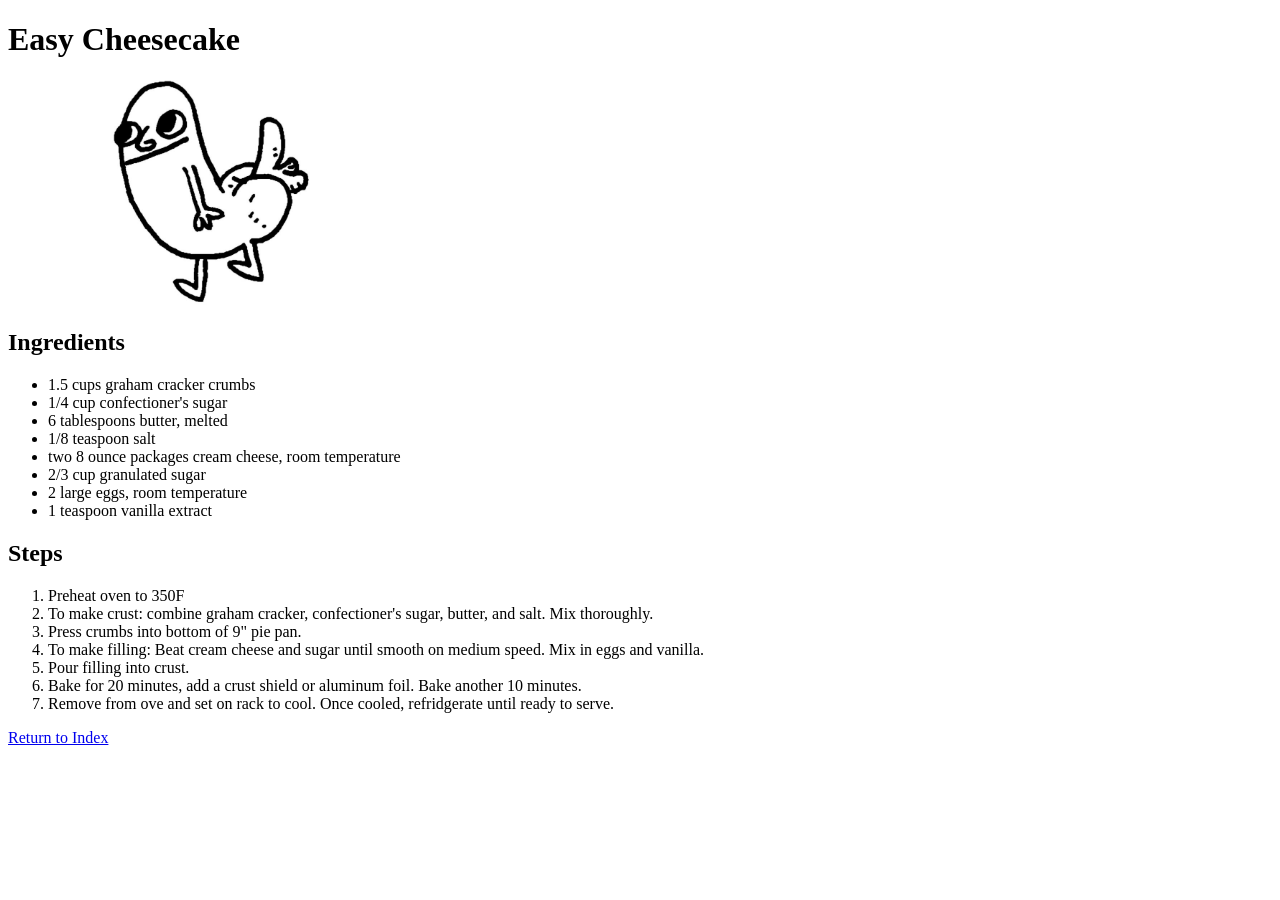
==== recipes/easy-cheesecake.html @ 5312d594 "added content to easy-cheesecake.html." ====
<!DOCTYPE html>
<html lang="en">
<head>
    <meta charset="UTF-8">
    <meta name="viewport" content="width=device-width, initial-scale=1.0">
    <title>Easy Cheesecake</title>
</head>
<body>
    <h1>Easy Cheesecake</h1>
    <img src="../images/dickbutt.jpg" alt="dickbutt.jpg" width="400" titlef="dickbutt.jpg">
    <h2>Ingredients</h2>
    <ul>
        <li>1.5 cups graham cracker crumbs</li>
        <li>1/4 cup confectioner's sugar</li>
        <li>6 tablespoons butter, melted</li>
        <li>1/8 teaspoon salt</li>
        <li>two 8 ounce packages cream cheese, room temperature</li>
        <li>2/3 cup granulated sugar</li>
        <li>2 large eggs, room temperature</li>
        <li>1 teaspoon vanilla extract</li>
    </ul>
    <h2>Steps</h2>
    <ol>
        <li>Preheat oven to 350F</li>
        <li>To make crust: combine graham cracker, confectioner's sugar, butter, and salt. Mix thoroughly.</li>
        <li>Press crumbs into bottom of 9" pie pan.</li>
        <li>To make filling: Beat cream cheese and sugar until smooth on medium speed. Mix in eggs and vanilla.</li>
        <li>Pour filling into crust.</li>
        <li>Bake for 20 minutes, add a crust shield or aluminum foil. Bake another 10 minutes.</li>
        <li>Remove from ove and set on rack to cool. Once cooled, refridgerate until ready to serve.</li>
    </ol>

    <a href="../index.html">Return to Index</a>
</body>
</html>
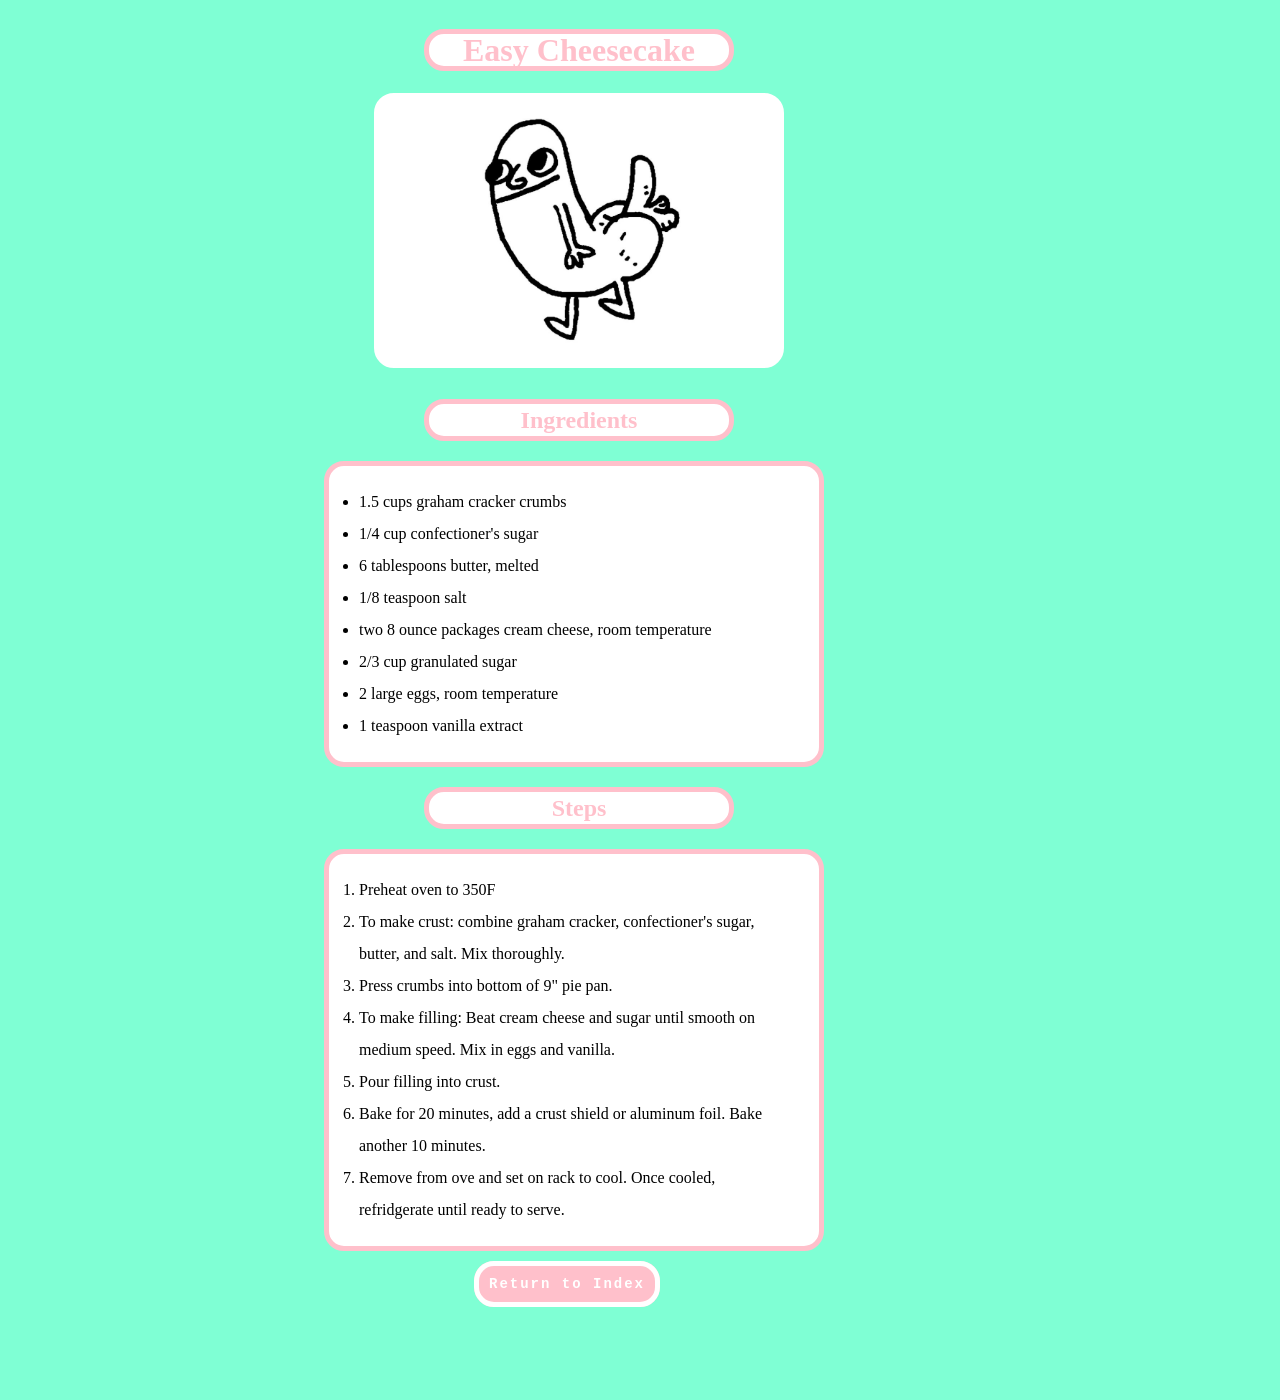
==== commit 718b1327: "added css styles to index and easy cheesecake pages" ====
--- a/recipes/easy-cheesecake.html
+++ b/recipes/easy-cheesecake.html
@@ -4,8 +4,10 @@
     <meta charset="UTF-8">
     <meta name="viewport" content="width=device-width, initial-scale=1.0">
     <title>Easy Cheesecake</title>
+    <link rel="stylesheet" href="styles.css">
 </head>
 <body>
+    <div id="content">
     <h1>Easy Cheesecake</h1>
     <img src="../images/dickbutt.jpg" alt="dickbutt.jpg" width="400" titlef="dickbutt.jpg">
     <h2>Ingredients</h2>
@@ -29,7 +31,10 @@
         <li>Bake for 20 minutes, add a crust shield or aluminum foil. Bake another 10 minutes.</li>
         <li>Remove from ove and set on rack to cool. Once cooled, refridgerate until ready to serve.</li>
     </ol>
+    
 
     <a href="../index.html">Return to Index</a>
+    </div>
+    
 </body>
 </html>
--- a/recipes/styles.css
+++ b/recipes/styles.css
@@ -0,0 +1,78 @@
+/* recipe page css */
+
+body {
+    background-color: aquamarine;
+    line-height: 200%;
+}
+
+img {
+    border: white solid 5px;
+    border-radius: 20px;
+    padding: 20px 0px;
+    background-color: white;
+    margin-left: 10%;
+}
+
+#content {
+    display: block;
+    margin-left: 25%;
+    width: 500px;
+    align-content: center;
+    margin-bottom: 100px;
+    
+}
+
+h1 {
+    width: 300px;
+    background-color: white;
+    color: pink;
+    text-align: center;
+    border: pink solid 5px;
+    border-radius: 20px;
+    margin-left: 20%;
+}
+
+h2 {
+    width: 300px;
+    background-color: white;
+    color: pink;
+    text-align: center;
+    border: pink solid 5px;
+    border-radius: 20px;
+    text-align: center;
+    margin-left: 20%;
+    
+}
+
+ul,
+ol {
+    background-color: white;
+    padding: 20px 30px;
+    border: pink solid 5px;
+    border-radius: 20px;
+}
+
+a {
+    color: white;
+    background-color: pink;
+    padding: 10px;
+    text-decoration: none;
+    margin-top: 100px;
+    font-family: 'Courier New', sans-serif;
+    letter-spacing: 2px;
+    width:300px;
+    font-size: 14px;
+    text-align: center;
+    font-weight: bolder;
+    border: white solid 5px;
+    border-radius: 20px;
+    margin-left: 30%;
+    
+}
+
+a:hover {
+    color: pink;
+    background-color: white;
+    border: pink solid 5px;
+    border-radius: 20px;
+}
